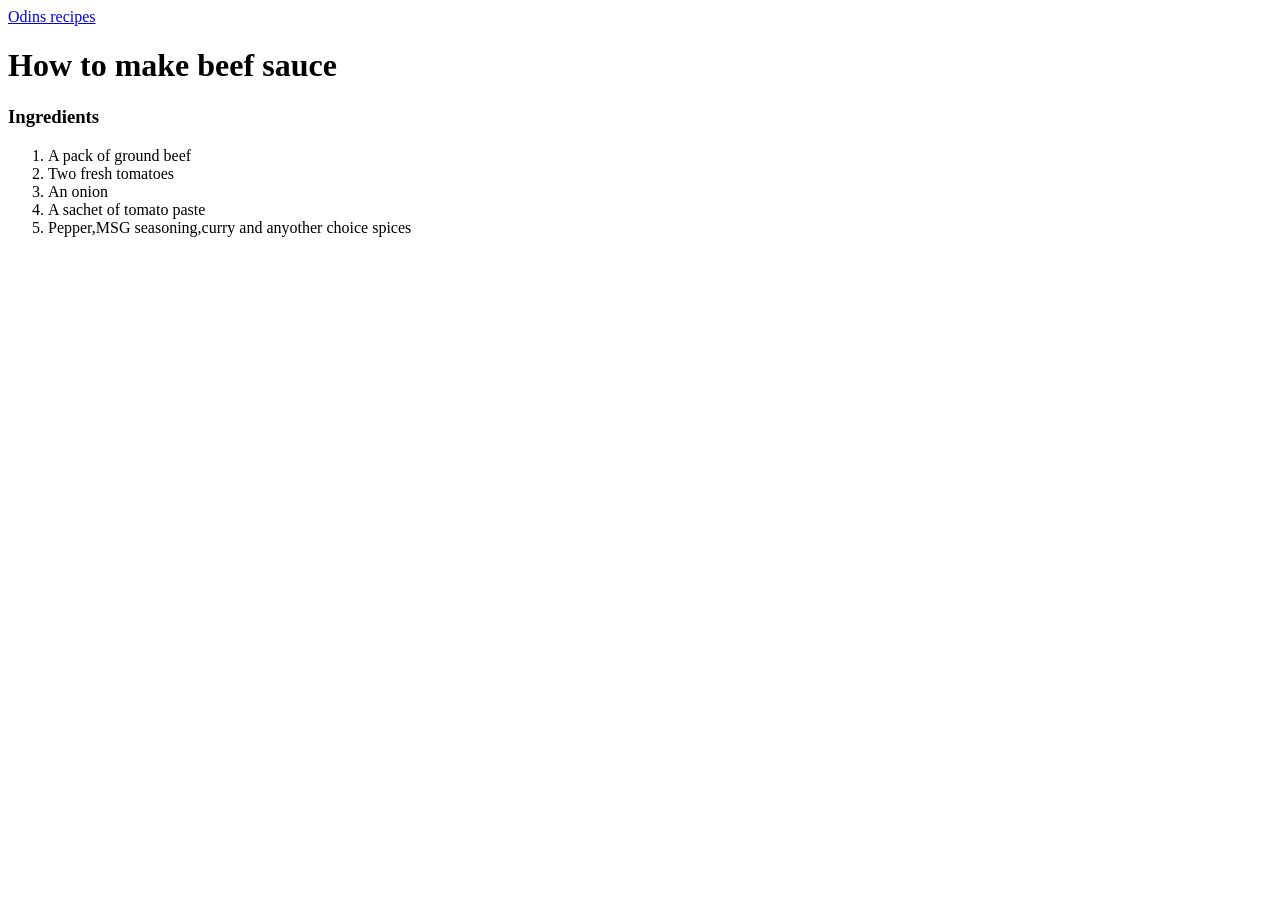
==== recipes/beef-sauce.html @ 28febf79 "Add Ingredients of the recipes" ====
<!DOCTYPE html>
<html lang="en">
<head>
    <meta charset="UTF-8">
    <meta name="viewport" content="width=device-width, initial-scale=1.0">
    <title>Beef-sauce</title>
</head>
<body>
    <a href="../index.html">Odins recipes</a>
    <h1>How to make beef sauce</h1>
    
    <h3>Ingredients</h3>
    <ol><li>A pack of ground beef</li><li>Two fresh tomatoes</li><li>An onion</li><li>A sachet of tomato paste</li><li>Pepper,MSG seasoning,curry and anyother choice spices</li></ol>
</body>
</html>
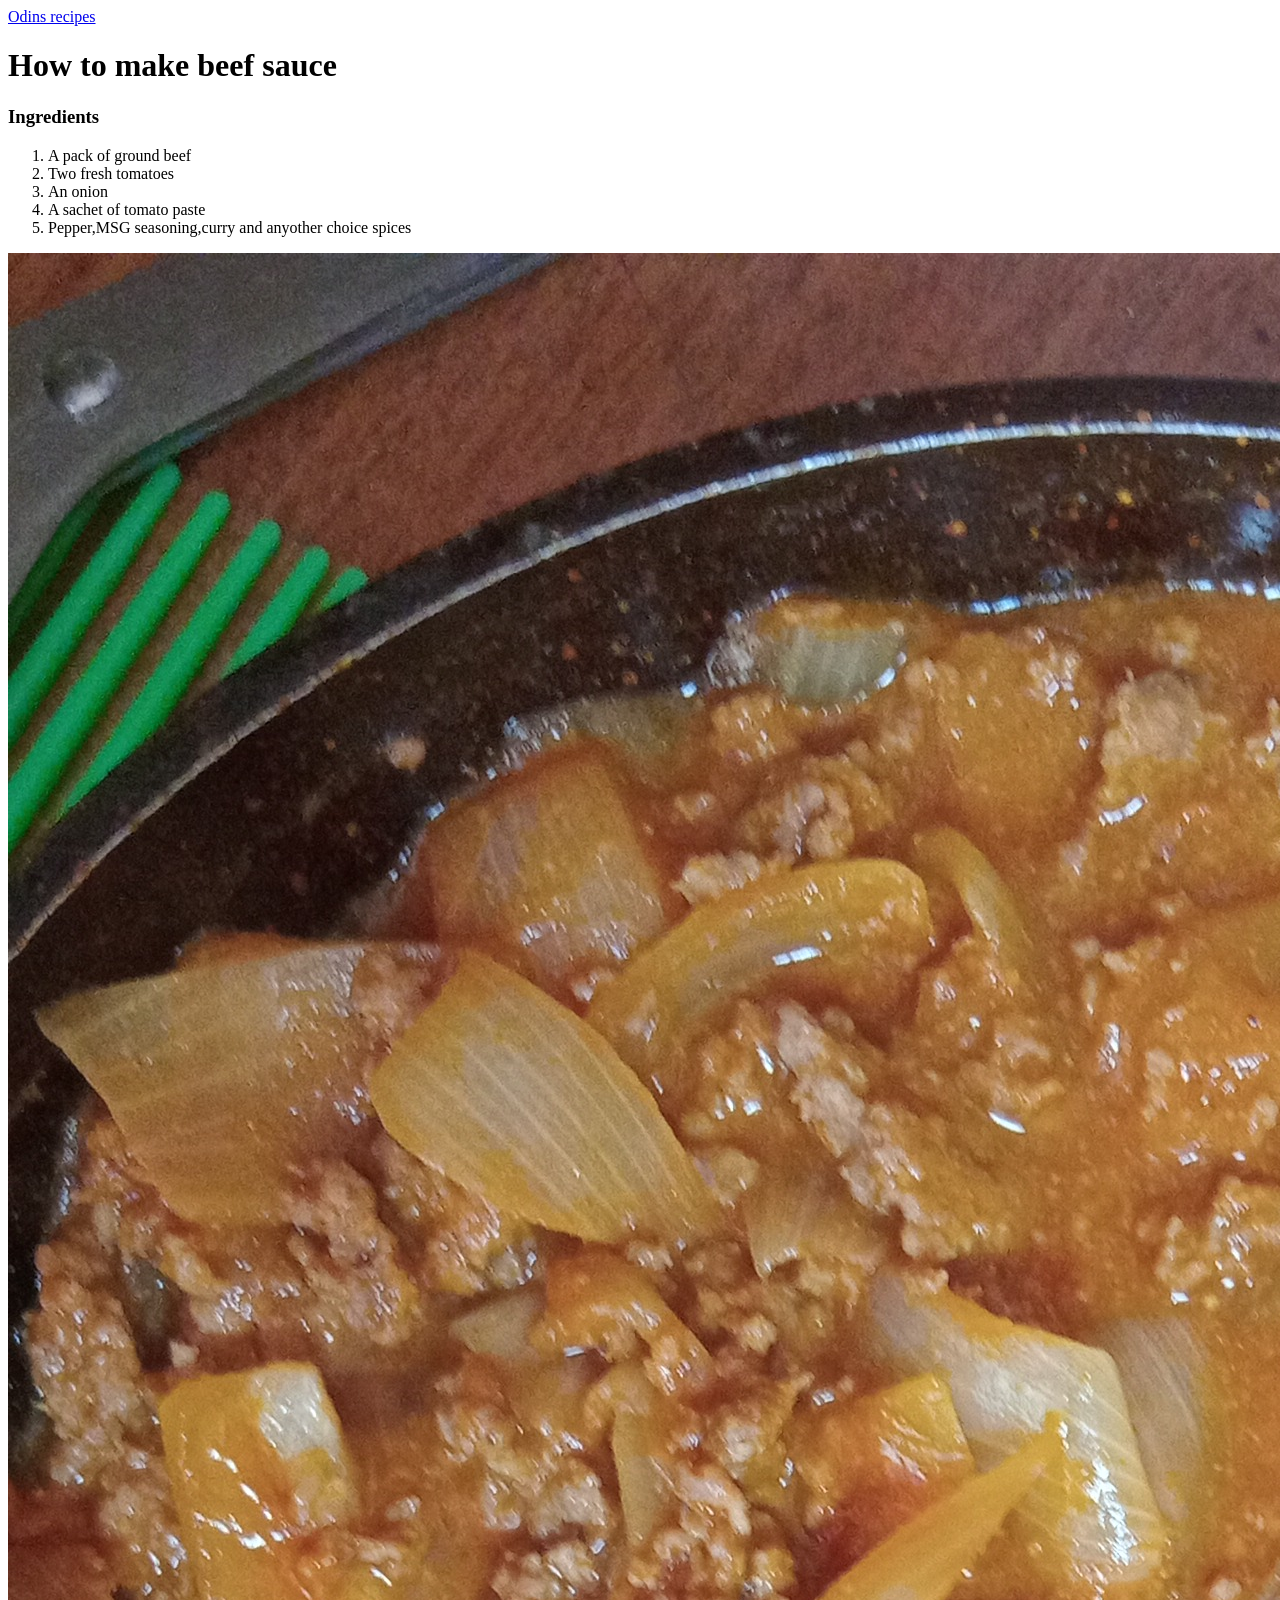
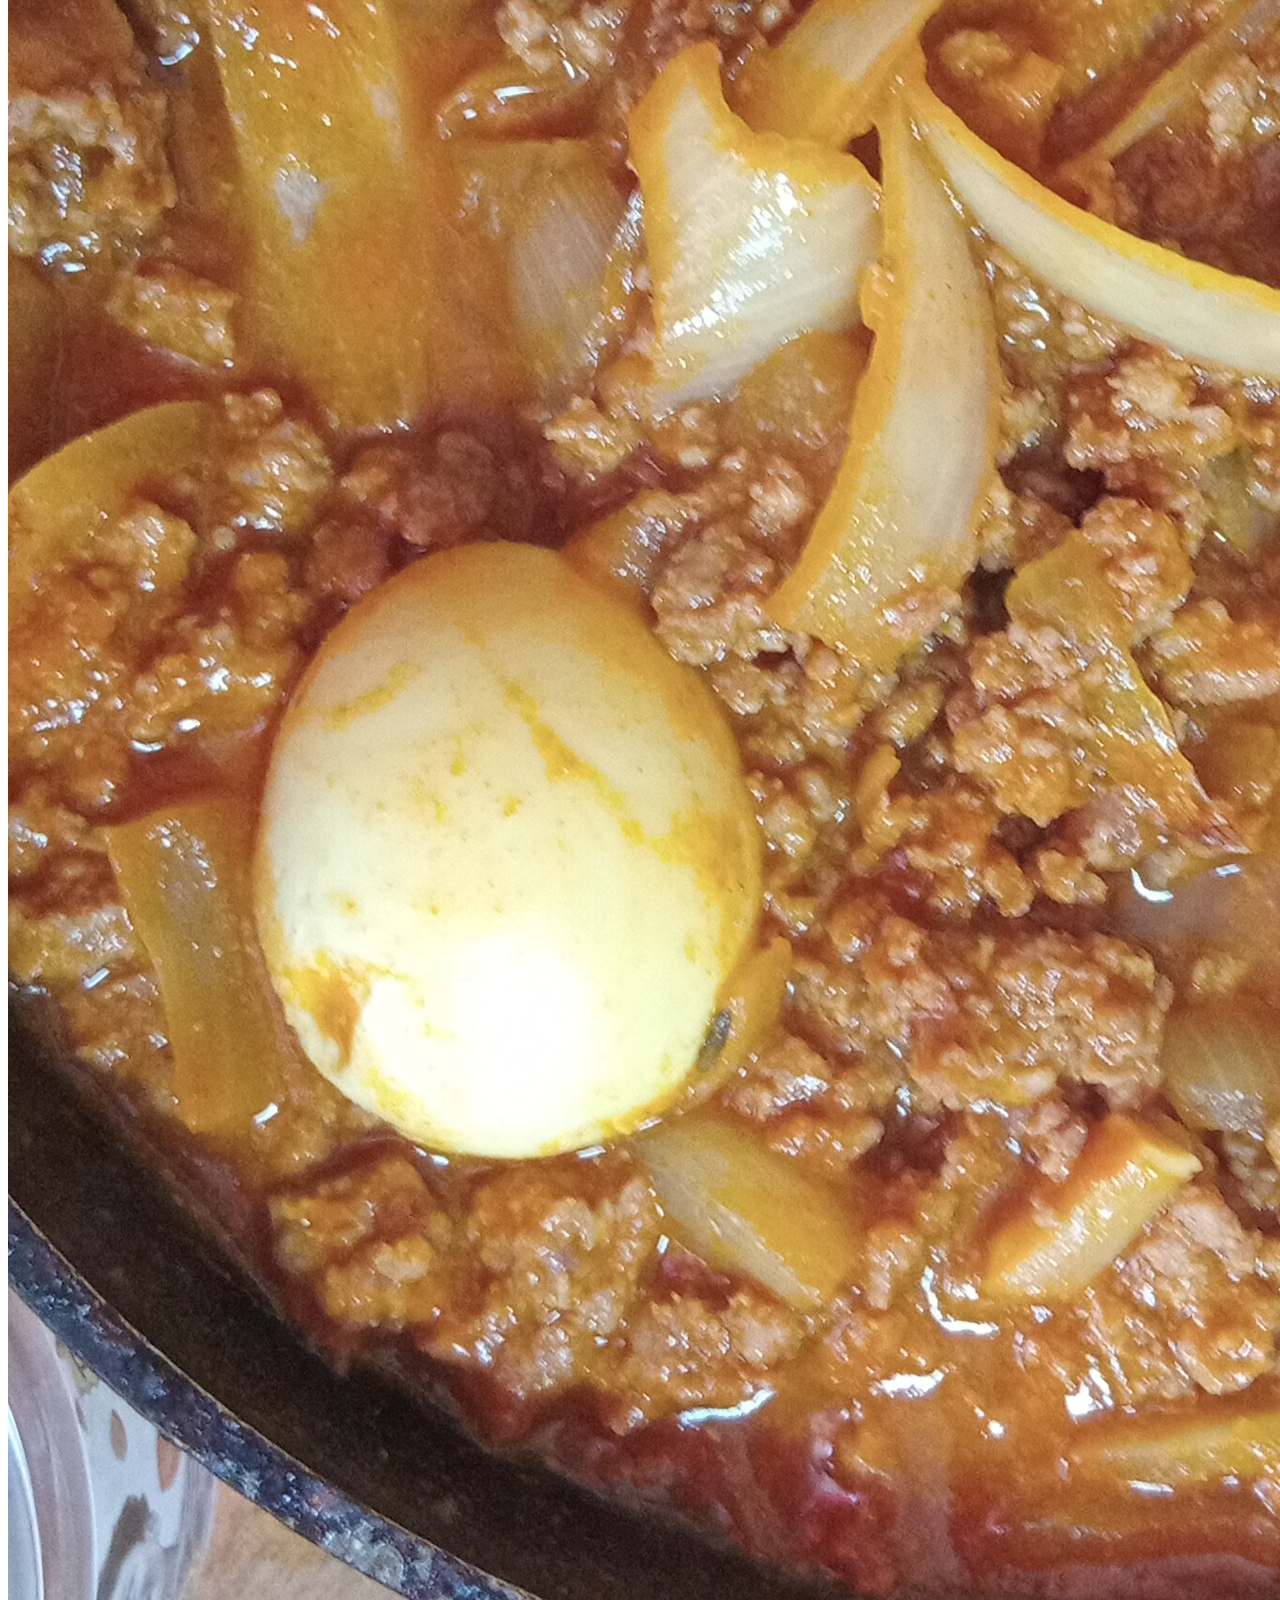
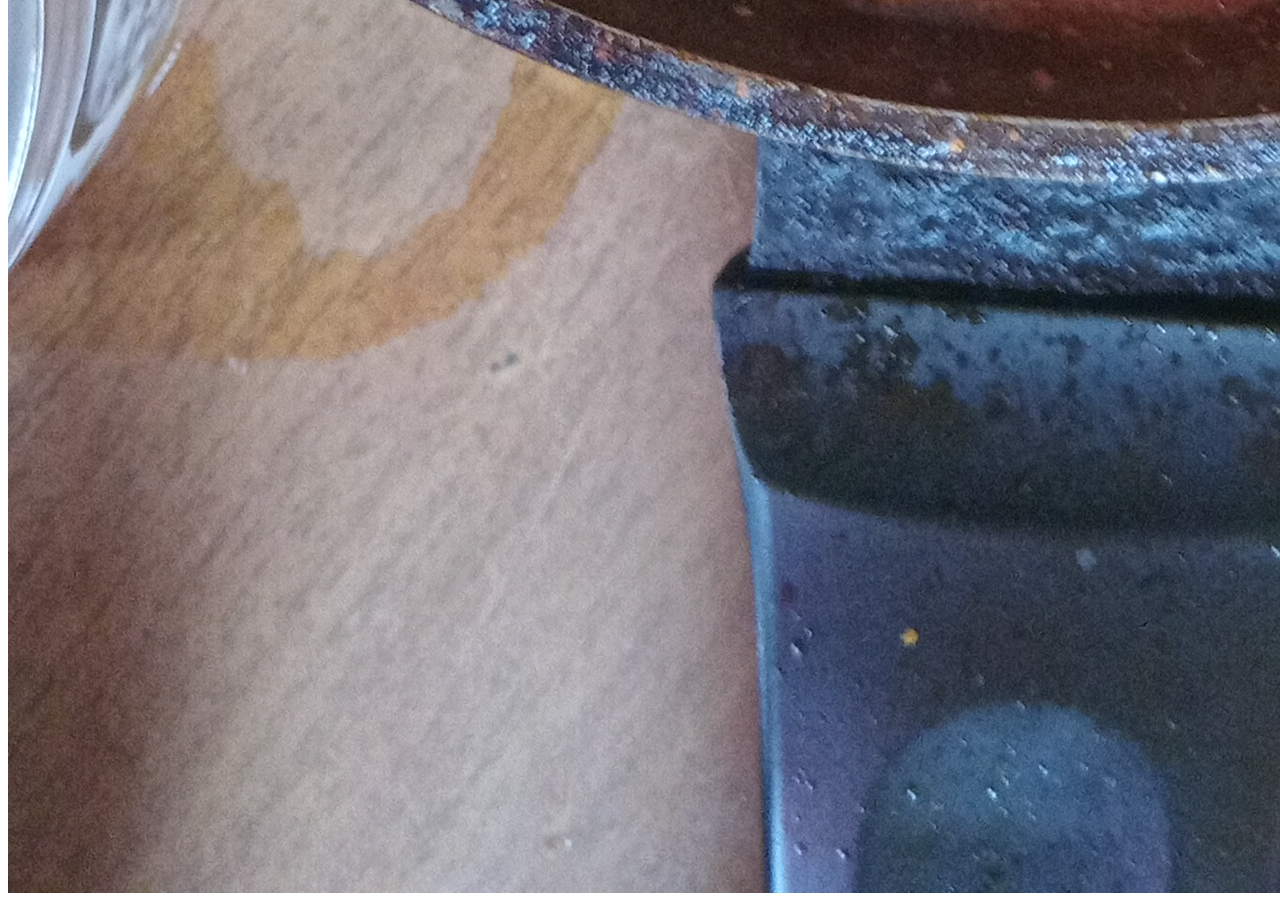
==== commit 44c2f6f1: "Correct size of images" ====
--- a/recipes/beef-sauce.html
+++ b/recipes/beef-sauce.html
@@ -11,5 +11,6 @@
     
     <h3>Ingredients</h3>
     <ol><li>A pack of ground beef</li><li>Two fresh tomatoes</li><li>An onion</li><li>A sachet of tomato paste</li><li>Pepper,MSG seasoning,curry and anyother choice spices</li></ol>
+<img src="../recipe-images/IMG-20260519-WA0003.jpeg" alt="beef Beef sauce">
 </body>
 </html>
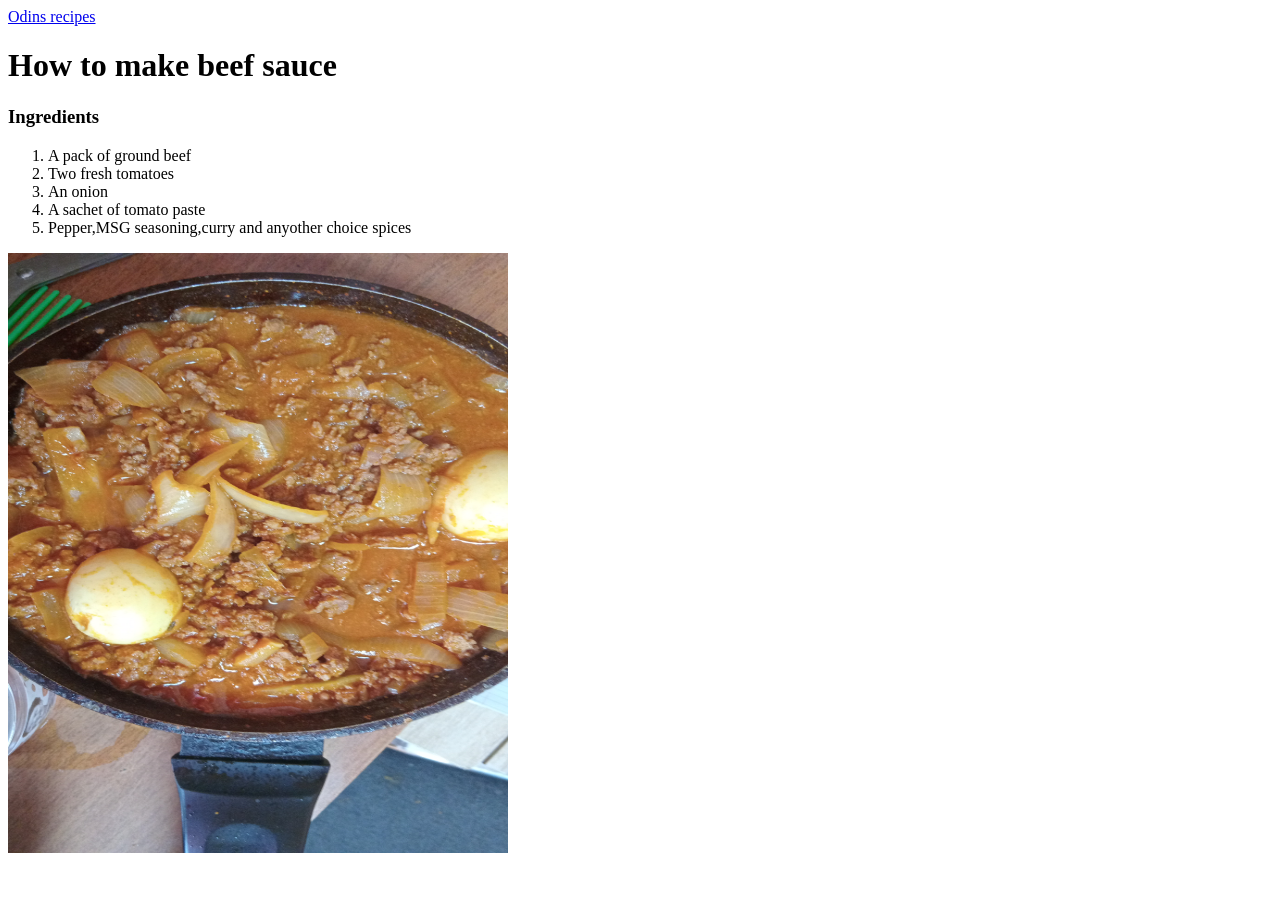
==== commit 86c63ebf: "Make Images bigger" ====
--- a/recipes/beef-sauce.html
+++ b/recipes/beef-sauce.html
@@ -11,6 +11,6 @@
     
     <h3>Ingredients</h3>
     <ol><li>A pack of ground beef</li><li>Two fresh tomatoes</li><li>An onion</li><li>A sachet of tomato paste</li><li>Pepper,MSG seasoning,curry and anyother choice spices</li></ol>
-<img src="../recipe-images/IMG-20260519-WA0003.jpeg" alt="beef Beef sauce">
+<img src="../recipe-images/IMG-20260519-WA0003.jpeg" alt=" Beef sauce" height="600" width="500">
 </body>
 </html>
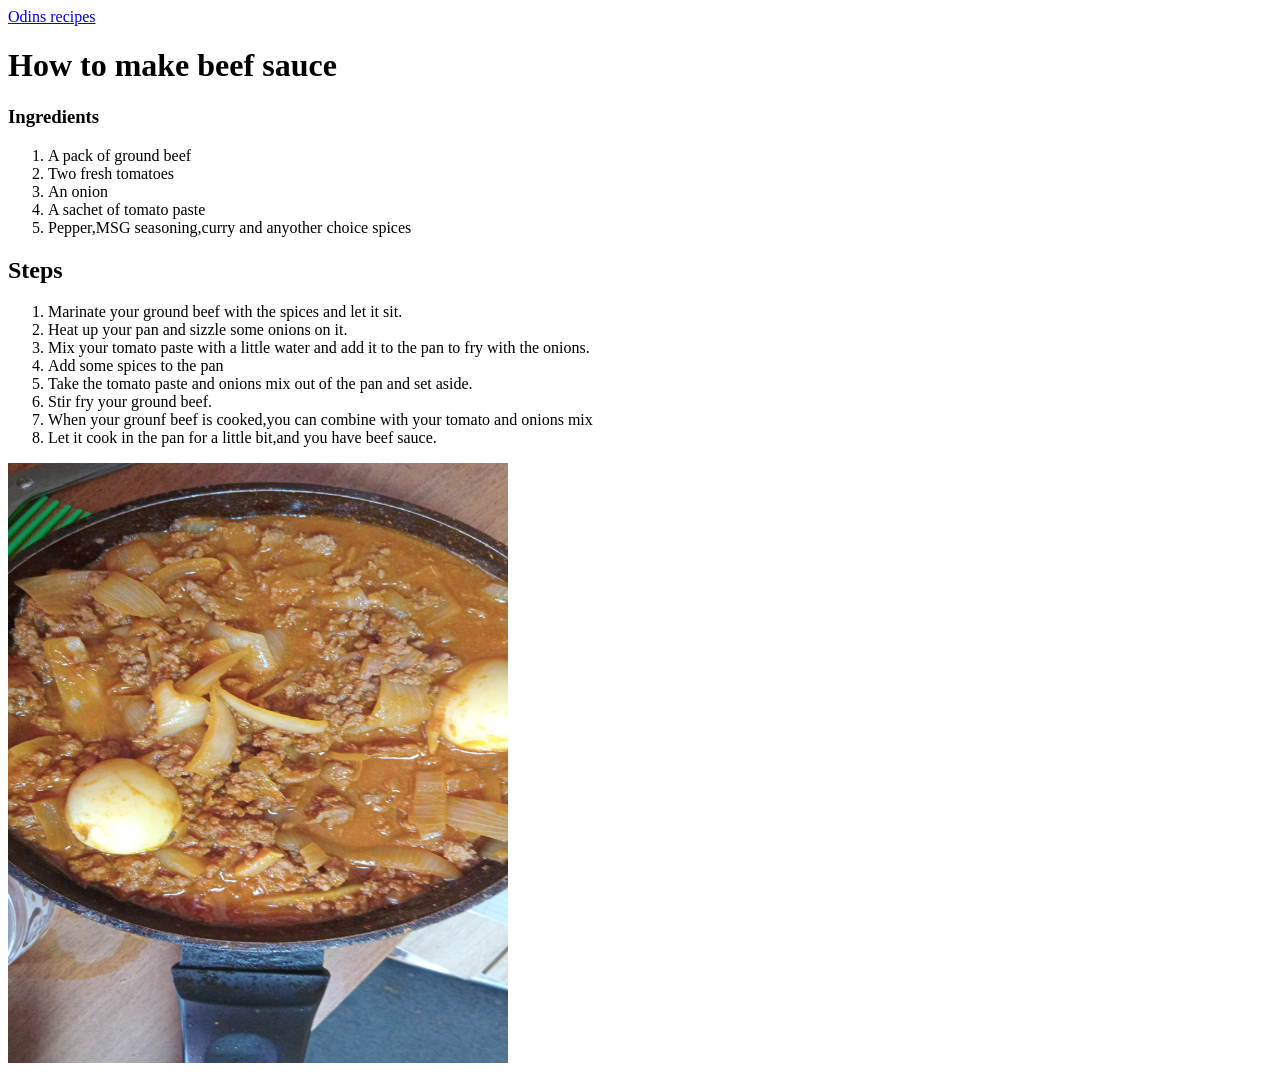
==== commit 85f3dad7: "Add steps of recipes and finish the project." ====
--- a/recipes/beef-sauce.html
+++ b/recipes/beef-sauce.html
@@ -11,6 +11,9 @@
     
     <h3>Ingredients</h3>
     <ol><li>A pack of ground beef</li><li>Two fresh tomatoes</li><li>An onion</li><li>A sachet of tomato paste</li><li>Pepper,MSG seasoning,curry and anyother choice spices</li></ol>
+
+<h2>Steps</h2>
+<ol><li>Marinate your ground beef with the spices and let it sit.</li><li>Heat up your pan and sizzle some onions on it.</li><li>Mix your tomato paste with a little water and add it to the pan to fry with the onions.</li><li>Add some spices to the pan</li><li>Take the tomato paste and onions mix out of the pan and set aside.</li><li>Stir fry your ground beef.</li><li>When your grounf beef is cooked,you can combine with your tomato and onions mix</li><li>Let it cook in the pan for a little bit,and you have beef sauce.</li></ol>
 <img src="../recipe-images/IMG-20260519-WA0003.jpeg" alt=" Beef sauce" height="600" width="500">
 </body>
 </html>
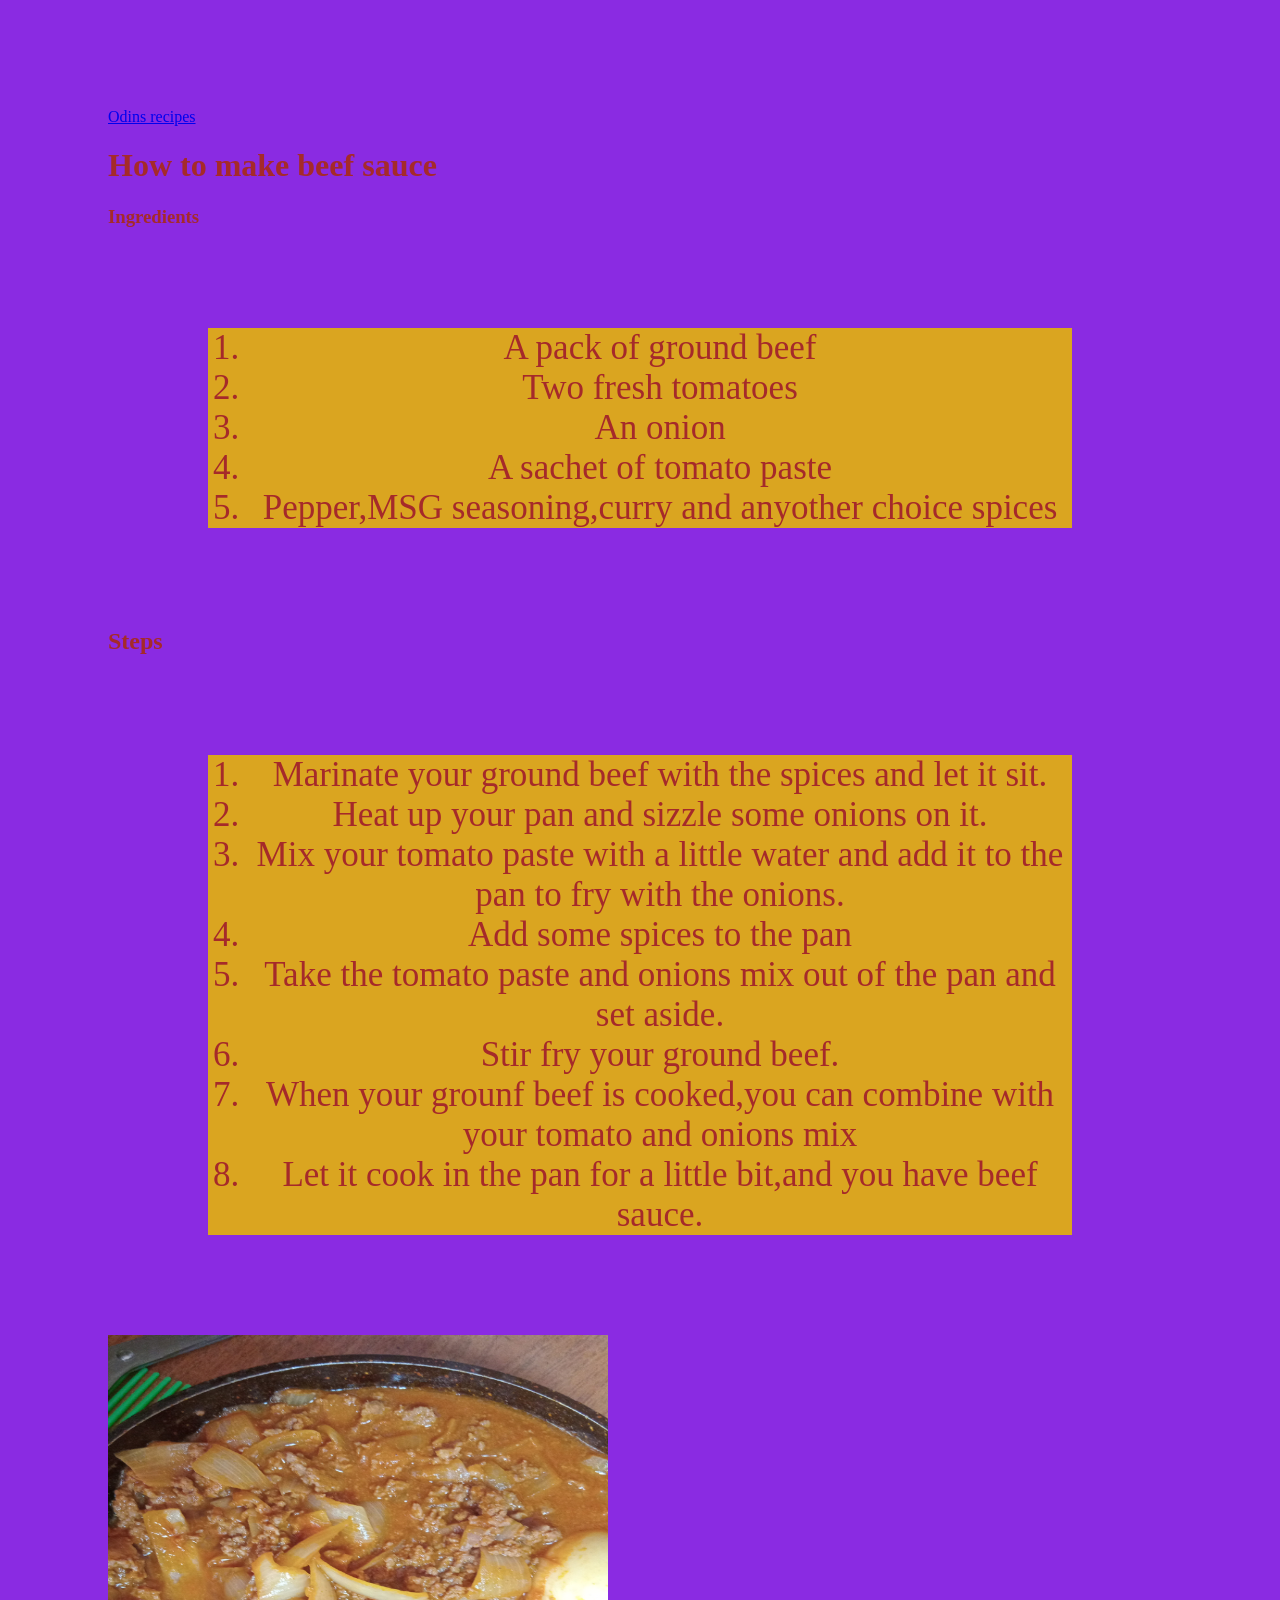
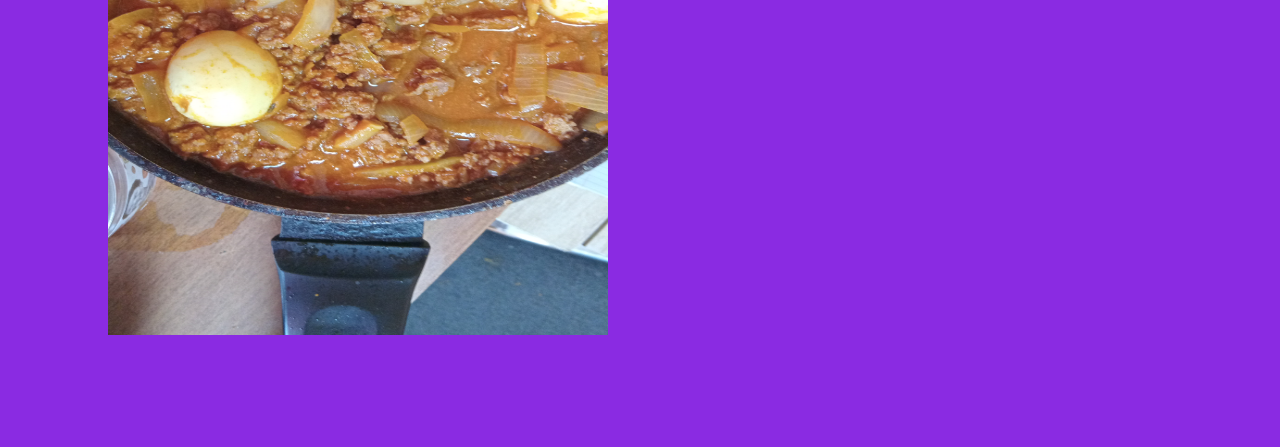
==== commit 55cc4b8d: "Add CSS styling Page looks flashier" ====
--- a/recipes/beef-sauce.html
+++ b/recipes/beef-sauce.html
@@ -4,16 +4,18 @@
     <meta charset="UTF-8">
     <meta name="viewport" content="width=device-width, initial-scale=1.0">
     <title>Beef-sauce</title>
+    <link rel="stylesheet" href="../stylesheet.css">
+    
 </head>
 <body>
     <a href="../index.html">Odins recipes</a>
     <h1>How to make beef sauce</h1>
     
     <h3>Ingredients</h3>
-    <ol><li>A pack of ground beef</li><li>Two fresh tomatoes</li><li>An onion</li><li>A sachet of tomato paste</li><li>Pepper,MSG seasoning,curry and anyother choice spices</li></ol>
+    <ol class="list"><li>A pack of ground beef</li><li>Two fresh tomatoes</li><li>An onion</li><li>A sachet of tomato paste</li><li>Pepper,MSG seasoning,curry and anyother choice spices</li></ol>
 
 <h2>Steps</h2>
-<ol><li>Marinate your ground beef with the spices and let it sit.</li><li>Heat up your pan and sizzle some onions on it.</li><li>Mix your tomato paste with a little water and add it to the pan to fry with the onions.</li><li>Add some spices to the pan</li><li>Take the tomato paste and onions mix out of the pan and set aside.</li><li>Stir fry your ground beef.</li><li>When your grounf beef is cooked,you can combine with your tomato and onions mix</li><li>Let it cook in the pan for a little bit,and you have beef sauce.</li></ol>
+<ol class="list"><li>Marinate your ground beef with the spices and let it sit.</li><li>Heat up your pan and sizzle some onions on it.</li><li>Mix your tomato paste with a little water and add it to the pan to fry with the onions.</li><li>Add some spices to the pan</li><li>Take the tomato paste and onions mix out of the pan and set aside.</li><li>Stir fry your ground beef.</li><li>When your grounf beef is cooked,you can combine with your tomato and onions mix</li><li>Let it cook in the pan for a little bit,and you have beef sauce.</li></ol>
 <img src="../recipe-images/IMG-20260519-WA0003.jpeg" alt=" Beef sauce" height="600" width="500">
 </body>
 </html>
--- a/stylesheet.css
+++ b/stylesheet.css
@@ -0,0 +1,3 @@
+body{color: brown;background-color: blueviolet;padding: 100px}
+.title{margin: 5px;text-align: center;margin-bottom: 200px;background-color:yellow;font-family: sans-serif;padding: 35px;}
+.recipe,.list{margin: 100px;font-size: 35px;text-align: center;background-color:goldenrod;}
